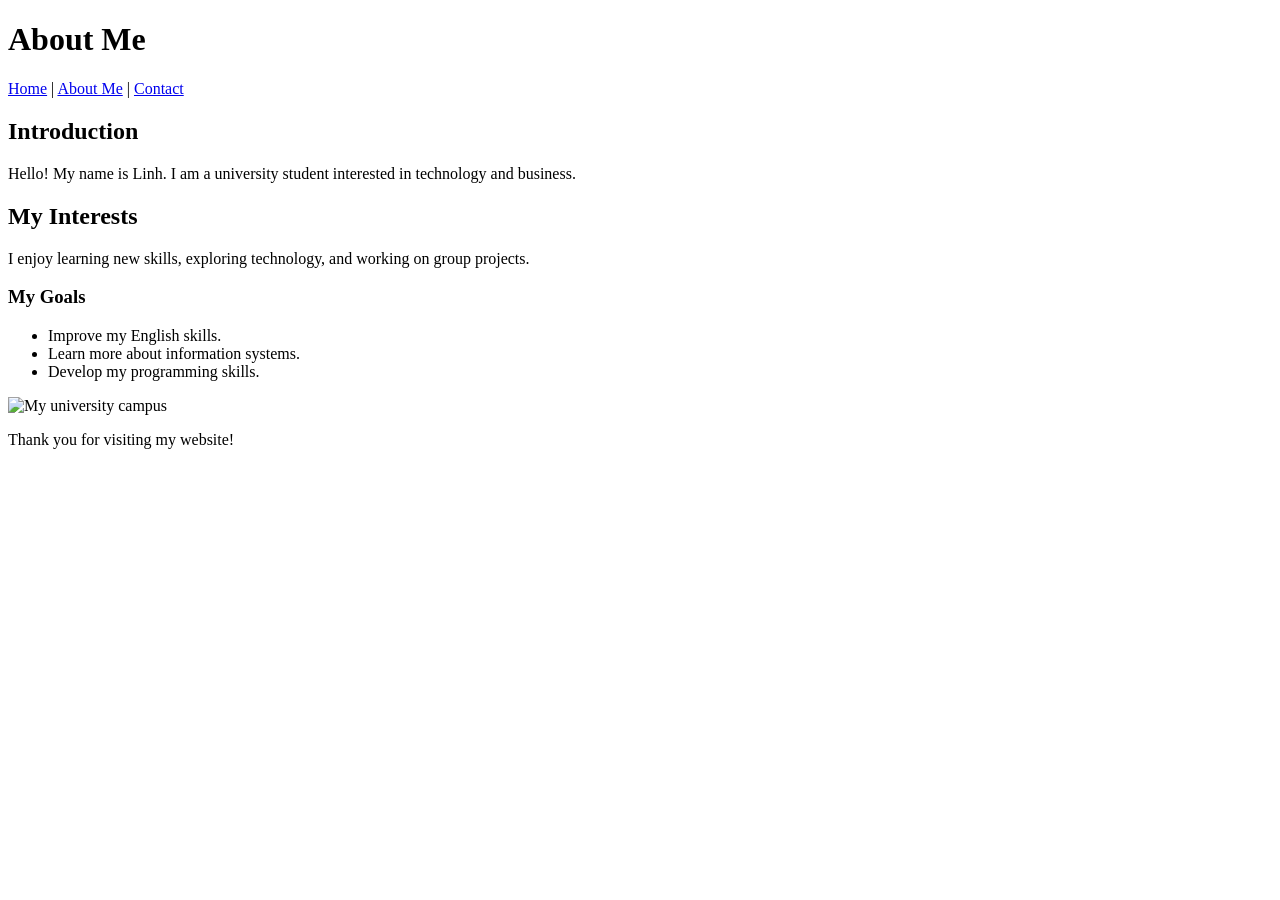
==== project/about.html @ 06e4cc9b "Add files via upload" ====
<!DOCTYPE html>
<html lang="en">
<head>
    <meta charset="UTF-8">
    <meta name="viewport" content="width=device-width, initial-scale=1.0">
    <title>About Me</title>
    <link rel="stylesheet" href="css/style.css">
</head>
<body>
    <header>
        <h1>About Me</h1>
        <nav>
            <a href="index.html">Home</a> |
            <a href="about.html">About Me</a> |
            <a href="contact.html">Contact</a>
        </nav>
    </header>

    <main>
        <h2>Introduction</h2>
        <p>Hello! My name is Linh. I am a university student interested in technology and business.</p>

        <h2>My Interests</h2>
        <p>I enjoy learning new skills, exploring technology, and working on group projects.</p>

        <h3>My Goals</h3>
        <ul>
            <li>Improve my English skills.</li>
            <li>Learn more about information systems.</li>
            <li>Develop my programming skills.</li>
        </ul>

        <img src="images/campus.jpg" alt="My university campus" width="400">
    </main>

    <footer>
        <p>Thank you for visiting my website!</p>
    </footer>
</body>
</html>
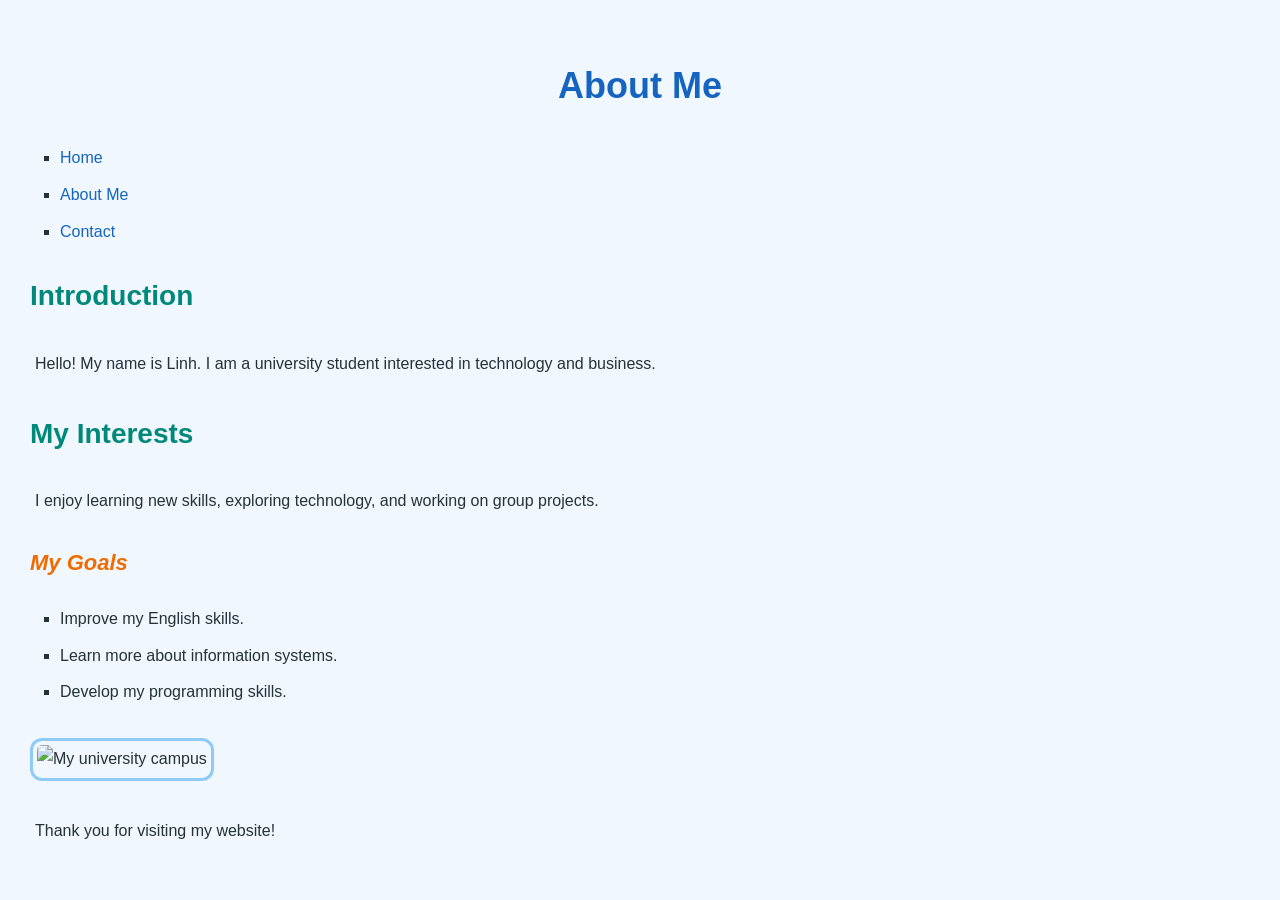
==== commit 9b43d22c: "Refactor about.html with improved navigation and image Updated navigation structure and image source" ====
--- a/project/about.html
+++ b/project/about.html
@@ -11,9 +11,11 @@
     <header>
         <h1>About Me</h1>
         <nav>
-            <a href="index.html">Home</a> |
-            <a href="about.html">About Me</a> |
-            <a href="contact.html">Contact</a>
+            <ul>
+                <li><a href="index.html">Home</a></li>
+                <li><a href="about.html" class="active">About Me</a></li>
+                <li><a href="contact.html">Contact</a></li>
+            </ul>
         </nav>
     </header>
 
@@ -31,7 +33,7 @@
             <li>Develop my programming skills.</li>
         </ul>
 
-        <img src="images/campus.jpg" alt="My university campus" width="400">
+        <img src="https://images.unsplash.com/photo-1523240795612-9a054b0db644?auto=format&fit=crop&w=900&q=80" alt="My university campus" width="400">
     </main>
 
     <footer>
--- a/project/css/style.css
+++ b/project/css/style.css
@@ -0,0 +1,74 @@
+
+/* 1. General styling for the whole page */
+body {
+    background-color: #f0f7ff;
+    color: #263238;
+    font-family: Arial, Verdana, sans-serif;
+    font-size: 16px;
+    line-height: 1.8;
+    margin: 0;
+    padding: 30px;
+}
+
+/* 2. Main heading */
+h1 {
+    color: #1565c0;
+    font-size: 36px;
+    text-align: center;
+    margin-bottom: 25px;
+}
+
+/* 3. Second-level heading */
+h2 {
+    color: #00897b;
+    font-size: 28px;
+    margin-top: 25px;
+}
+
+/* 4. Third-level heading */
+h3 {
+    color: #ef6c00;
+    font-size: 22px;
+    font-style: italic;
+}
+
+/* 5. Paragraphs */
+p {
+    margin-bottom: 18px;
+    padding: 5px;
+}
+
+/* 6. Images */
+img {
+    max-width: 100%;
+    height: auto;
+    border: 3px solid #90caf9;
+    border-radius: 12px;
+    margin: 15px 0;
+    padding: 4px;
+}
+
+/* 7. Lists */
+ul {
+    padding-left: 30px;
+    list-style-type: square;
+}
+
+ol {
+    padding-left: 30px;
+}
+
+li {
+    margin-bottom: 8px;
+}
+
+/* 8. Links */
+a {
+    color: #1565c0;
+    text-decoration: none;
+}
+
+a:hover {
+    color: #ef6c00;
+    text-decoration: underline;
+}
